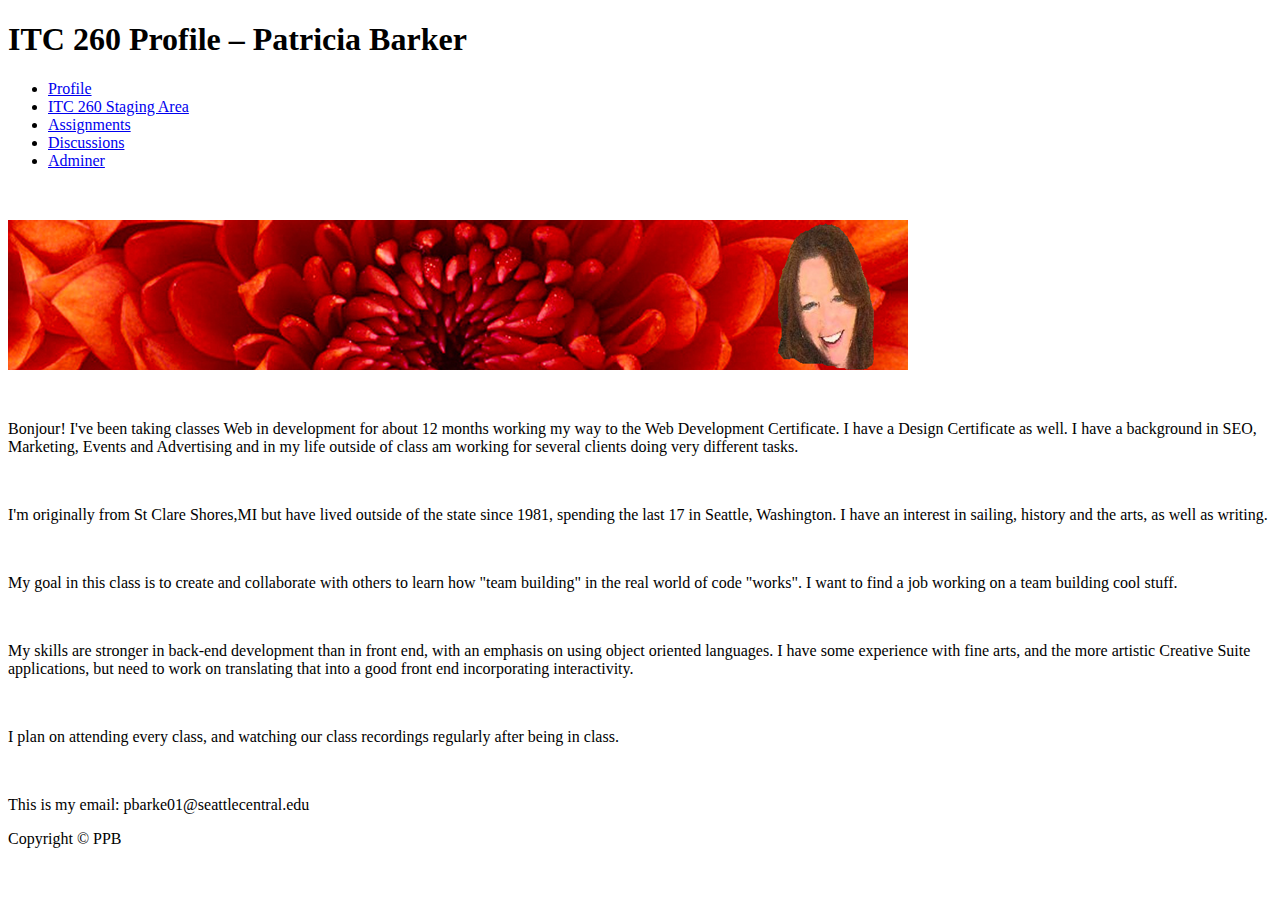
==== sandbox/index.html @ aa1da8ca "track changes" ====
<!DOCTYPE html PUBLIC "-//W3C//DTD XHTML 1.0 Transitional//EN" "http://www.w3.org/TR/xhtml1/DTD/xhtml1-transitional.dtd">
<html xmlns="http://www.w3.org/1999/xhtml">

<head>
<meta http-equiv="Content-Type" content="text/html; charset=utf-8" />
<!--April 14-->

<title>My Profile - Patricia Barker</title>

<!-- Remy Sharp Shim --> 
<!--[if lt IE 9]>
<script src="//html5shim.googlecode.com/svn/trunk/html5.js"></script>
<![endif]-->

<!--fix this three pixel jog -->
<!--[if IE]>
<style type="text/css"> 
#ftrmain, #mfright { zoom: 1;}
</style>
<![endif]-->

<!--[if IE 7]>
<style type="text/css">
div.container { overflow:hidden;
word-wrap: break-word;}
</style>
<![endif]-->

    <link rel="stylesheet" href="http://www.tcbcommercialproperties.com/sandbox/css/style.css" type="text/css" media="all" />

</head>

    <body>

<div class="container"><!-- start container div-->

<div id="header"><!-- start header div-->
    <h1>ITC 260 Profile – Patricia Barker</h1>
</div><!-- end header div-->
    
<div id="nav">
    <ul id="menu">
        <li><a href="http://www.tcbcommercialproperties.com/sandbox/index.html">Profile</a></li>
        <li><a href="https://docs.google.com/document/d/16exY2xegL-mpodud9Pl17otXyLfPLVF4Zfiz-pDP01A/edit?usp=sharing" title="ITC 260 Staging Area" target="_blank">ITC 260 Staging Area</a></li>
        <li><a href="http://www.tcbcommercialproperties.com/sandbox/assignments.html">Assignments</a></li>
        <li><a href="http://www.tcbcommercialproperties.com/sandbox/discussions.html">Discussions</a></li>
        <li><a href="http://cannabisglorygirl.com/sandbox/adminer.php">Adminer</a></li> 
    </ul>

</div>

        <div class="maincontent"><!-- start singlemaincontent div-->
            
            <div class="mfleft"><!-- start singleflright div-->

&nbsp;
&nbsp;


            <p><img src="images/headertrish.png" alt="Patricia Barker" /></p>
&nbsp;
            <p>Bonjour! I've been taking classes Web in development for about 12 months working my way to the Web Development Certificate.  I have a Design Certificate as well. I have a background in SEO, Marketing, Events and Advertising and in my life outside of class am working for several clients doing very different tasks. </p>
 &nbsp;
            <p>I'm originally from St Clare Shores,MI but have lived outside of the state since 1981, spending the last 17 in Seattle, Washington. I have an interest in sailing, history and the arts, as well as writing.</p>
&nbsp;
            <p>My goal in this class is to create and collaborate with others to learn how "team building" in the real world of code "works".  I want to find a job working on a team building cool stuff.</p>
&nbsp;
            <p>My skills are stronger in back-end development than in front end, with an emphasis on using object oriented languages. I have some experience with fine arts, and the more artistic Creative Suite applications, but need to work on translating that into a good front end incorporating interactivity.</p>
&nbsp;
            <p>I plan on attending every class, and watching our class recordings regularly after being in class.</p>
&nbsp;
            <p>This is my email: pbarke01@seattlecentral.edu</p>

            </div><!-- end  singleflright div-->
           
        <div class="mfright"><!-- start singlefleft div-->
        <aside>

        </aside>    
        </div>
        <!-- end singlefleft div-->
    
    </div>
    <!-- end sglmaincontent div-->
    
    <div id="footer"><!-- start footer div-->
        Copyright © PPB
    </div><!-- end footer div-->

</div>
<!-- end container div-->
    </body>
</html>
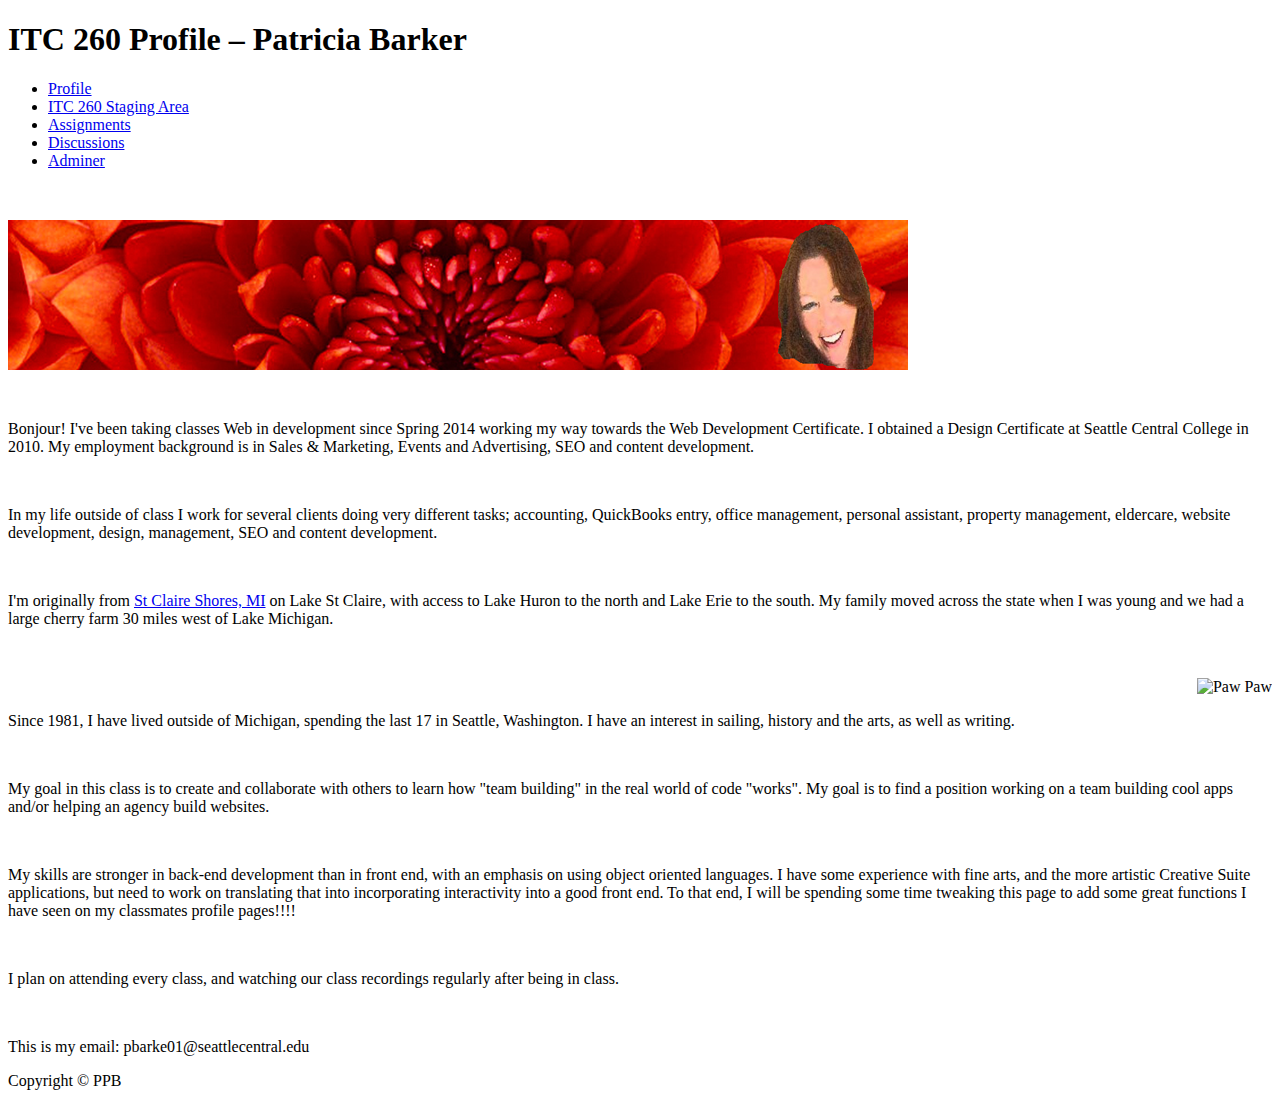
==== commit ad8eccbf: "updated profile with images" ====
--- a/sandbox/index.html
+++ b/sandbox/index.html
@@ -59,13 +59,19 @@
 
             <p><img src="images/headertrish.png" alt="Patricia Barker" /></p>
 &nbsp;
-            <p>Bonjour! I've been taking classes Web in development for about 12 months working my way to the Web Development Certificate.  I have a Design Certificate as well. I have a background in SEO, Marketing, Events and Advertising and in my life outside of class am working for several clients doing very different tasks. </p>
- &nbsp;
-            <p>I'm originally from St Clare Shores,MI but have lived outside of the state since 1981, spending the last 17 in Seattle, Washington. I have an interest in sailing, history and the arts, as well as writing.</p>
+            <p>Bonjour! I've been taking classes Web in development since Spring 2014 working my way towards the Web Development Certificate.  I obtained a Design Certificate at Seattle Central College in 2010. My employment background is in Sales & Marketing, Events and Advertising, SEO and content development. </p>
+ &nbsp;           
+            <p>In my life outside of class I work for several clients doing very different tasks; accounting, QuickBooks entry, office management, personal assistant, property management, eldercare, website development, design, management, SEO and content development. </p>
 &nbsp;
-            <p>My goal in this class is to create and collaborate with others to learn how "team building" in the real world of code "works".  I want to find a job working on a team building cool stuff.</p>
+            <p>I'm originally from <a href="http://www.ci.saint-clair-shores.mi.us/" target="_blank" title="St Claire Shores, Michigan">St Claire Shores, MI</a> on Lake St Claire, with access to Lake Huron to the north and Lake Erie to the south.  My family moved across the state when I was young and we had a large cherry farm 30 miles west of Lake Michigan.</p>
+&nbsp;           
+            <p><img src="images/paw-paw-map.png"  title="Paw Paw" align="right" /> </p>
+&nbsp;          
+            <p>Since 1981, I have lived outside of Michigan, spending the last 17 in Seattle, Washington. I have an interest in sailing, history and the arts, as well as writing.</p>
 &nbsp;
-            <p>My skills are stronger in back-end development than in front end, with an emphasis on using object oriented languages. I have some experience with fine arts, and the more artistic Creative Suite applications, but need to work on translating that into a good front end incorporating interactivity.</p>
+            <p>My goal in this class is to create and collaborate with others to learn how "team building" in the real world of code "works".  My goal is to find a position working on a team building cool apps and/or helping an agency build websites.</p>
+&nbsp;
+            <p>My skills are stronger in back-end development than in front end, with an emphasis on using object oriented languages. I have some experience with fine arts, and the more artistic Creative Suite applications, but need to work on translating that into incorporating interactivity into a good front end.  To that end, I will be spending some time tweaking this page to add some great functions I have seen on my classmates profile pages!!!!</p>
 &nbsp;
             <p>I plan on attending every class, and watching our class recordings regularly after being in class.</p>
 &nbsp;
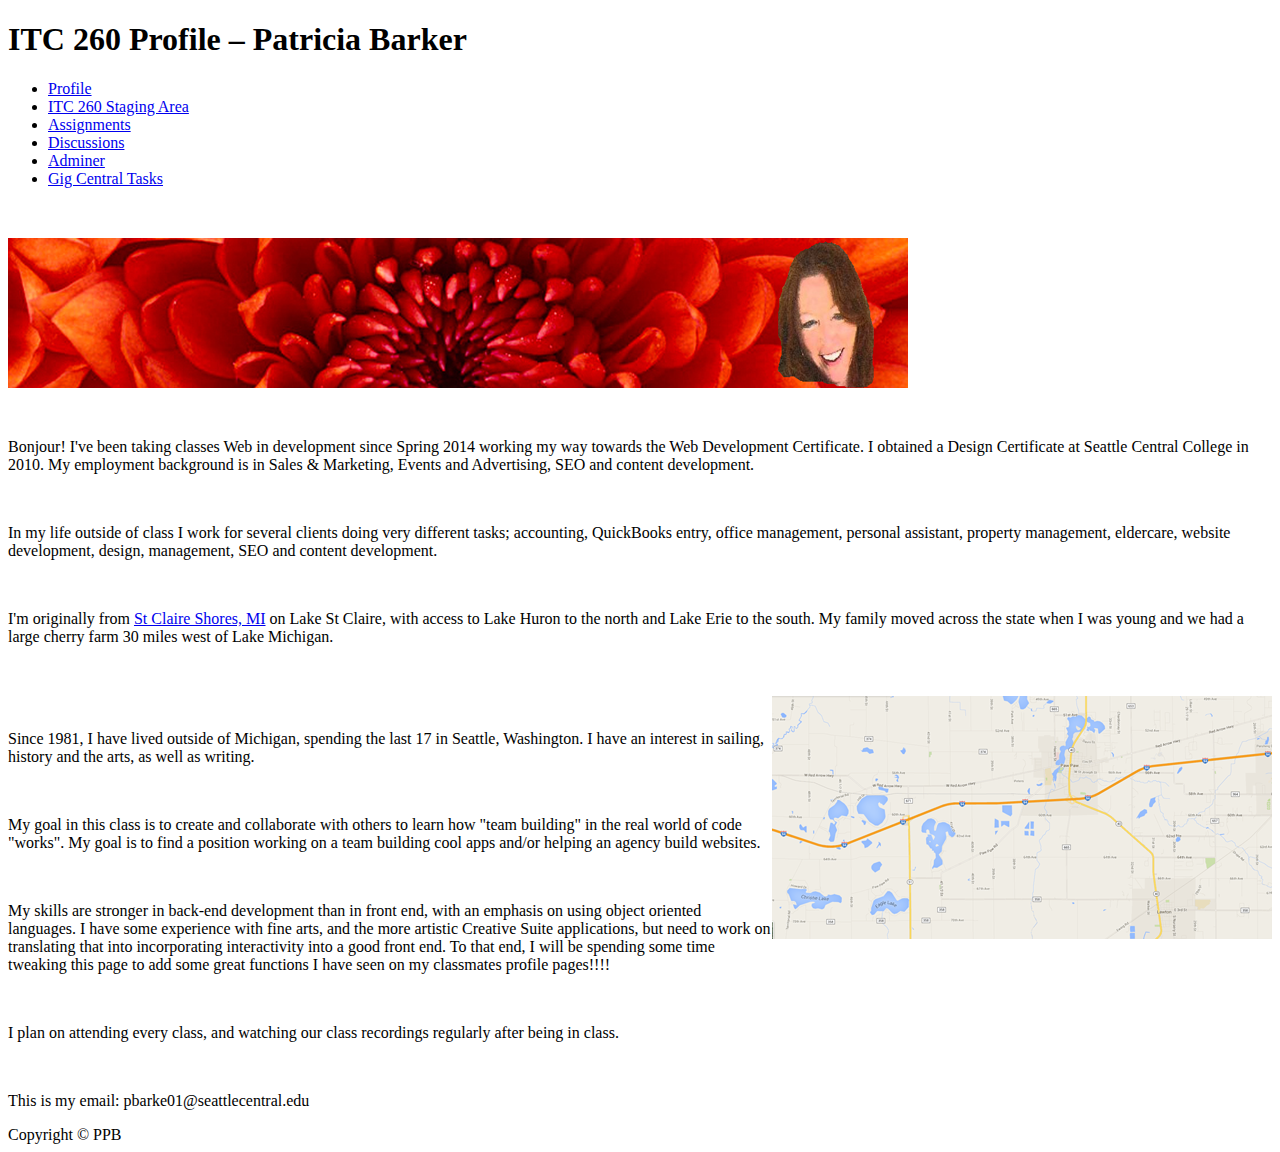
==== commit c4749824: "gig central form" ====
--- a/sandbox/index.html
+++ b/sandbox/index.html
@@ -44,7 +44,8 @@
         <li><a href="https://docs.google.com/document/d/16exY2xegL-mpodud9Pl17otXyLfPLVF4Zfiz-pDP01A/edit?usp=sharing" title="ITC 260 Staging Area" target="_blank">ITC 260 Staging Area</a></li>
         <li><a href="http://www.tcbcommercialproperties.com/sandbox/assignments.html">Assignments</a></li>
         <li><a href="http://www.tcbcommercialproperties.com/sandbox/discussions.html">Discussions</a></li>
-        <li><a href="http://cannabisglorygirl.com/sandbox/adminer.php">Adminer</a></li> 
+        <li><a href="http://cannabisglorygirl.com/sandbox/adminer.php">Adminer</a></li>
+        <li><a href="http://www.tcbcommercialproperties.com/sandbox/gigcentral.html">Gig Central Tasks</a></li>
     </ul>
 
 </div>
